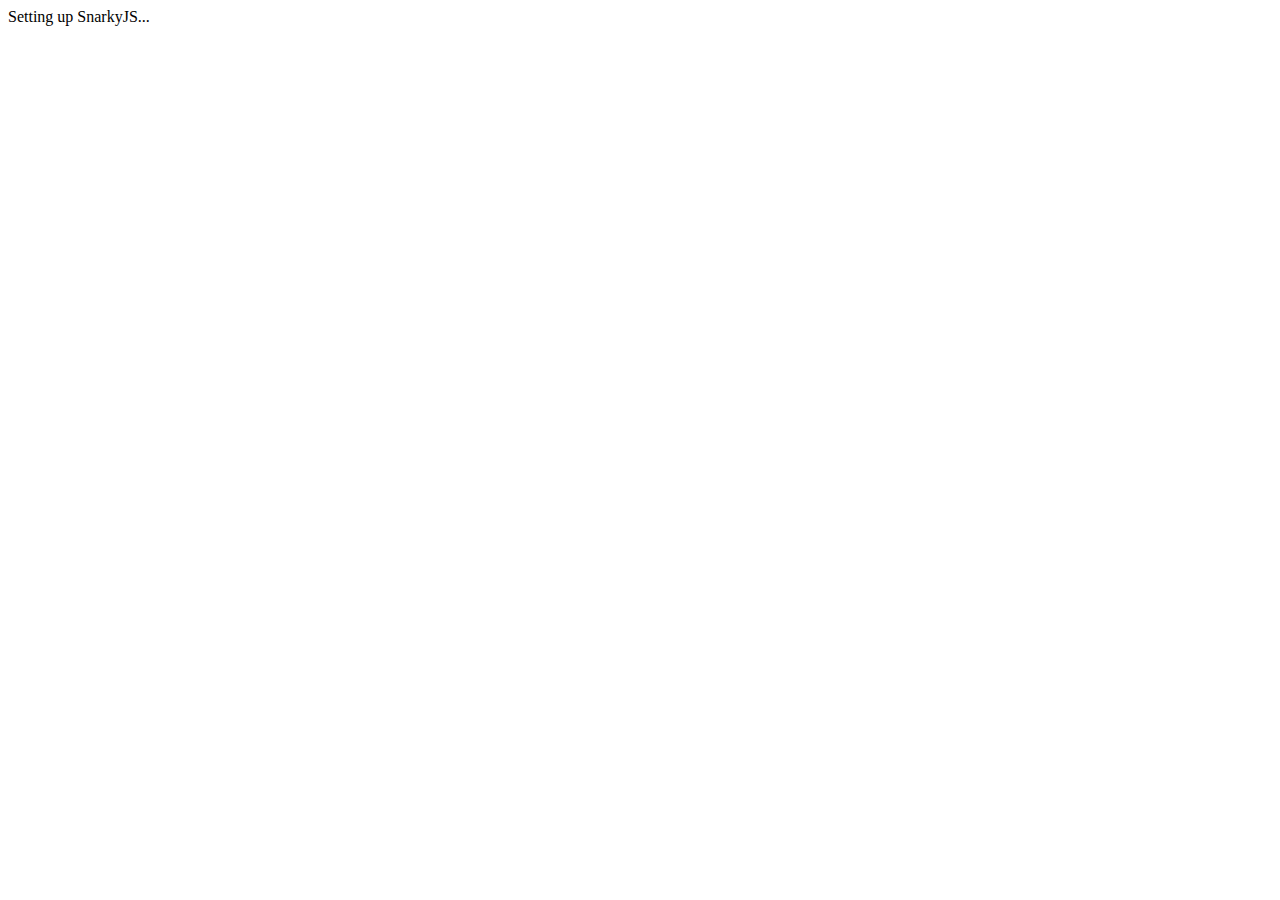
==== index.html @ 8a1d360b "Deploy gh-pages" ====
<!DOCTYPE html><html><head><meta charSet="utf-8"/><meta name="viewport" content="width=device-width"/><meta name="next-head-count" content="2"/><link rel="preload" href="/04-zkapp-browser-ui/_next/static/css/24c7c7633a7740f6.css" as="style"/><link rel="stylesheet" href="/04-zkapp-browser-ui/_next/static/css/24c7c7633a7740f6.css" data-n-g=""/><link rel="preload" href="/04-zkapp-browser-ui/_next/static/css/622f4846eff8cf1a.css" as="style"/><link rel="stylesheet" href="/04-zkapp-browser-ui/_next/static/css/622f4846eff8cf1a.css" data-n-p=""/><noscript data-n-css=""></noscript><script defer="" nomodule="" src="/04-zkapp-browser-ui/_next/static/chunks/polyfills-c67a75d1b6f99dc8.js"></script><script src="/04-zkapp-browser-ui/_next/static/chunks/webpack-2c6b5a52c39d44d8.js" defer=""></script><script src="/04-zkapp-browser-ui/_next/static/chunks/framework-1953e1d799c40608.js" defer=""></script><script src="/04-zkapp-browser-ui/_next/static/chunks/main-ea4c4a02e5a4851f.js" defer=""></script><script src="/04-zkapp-browser-ui/_next/static/chunks/pages/_app-0c355993e8c9def2.js" defer=""></script><script src="/04-zkapp-browser-ui/_next/static/chunks/pages/index-34c08689ab2f67d0.js" defer=""></script><script src="/04-zkapp-browser-ui/_next/static/AJ9tC9RJXEcaarYlJ0xw0/_buildManifest.js" defer=""></script><script src="/04-zkapp-browser-ui/_next/static/AJ9tC9RJXEcaarYlJ0xw0/_ssgManifest.js" defer=""></script></head><body><div id="__next"><div><div> <!-- -->Setting up SnarkyJS...<!-- --> </div></div></div><script id="__NEXT_DATA__" type="application/json">{"props":{"pageProps":{}},"page":"/","query":{},"buildId":"AJ9tC9RJXEcaarYlJ0xw0","assetPrefix":"/04-zkapp-browser-ui","nextExport":true,"autoExport":true,"isFallback":false,"scriptLoader":[]}</script></body></html>
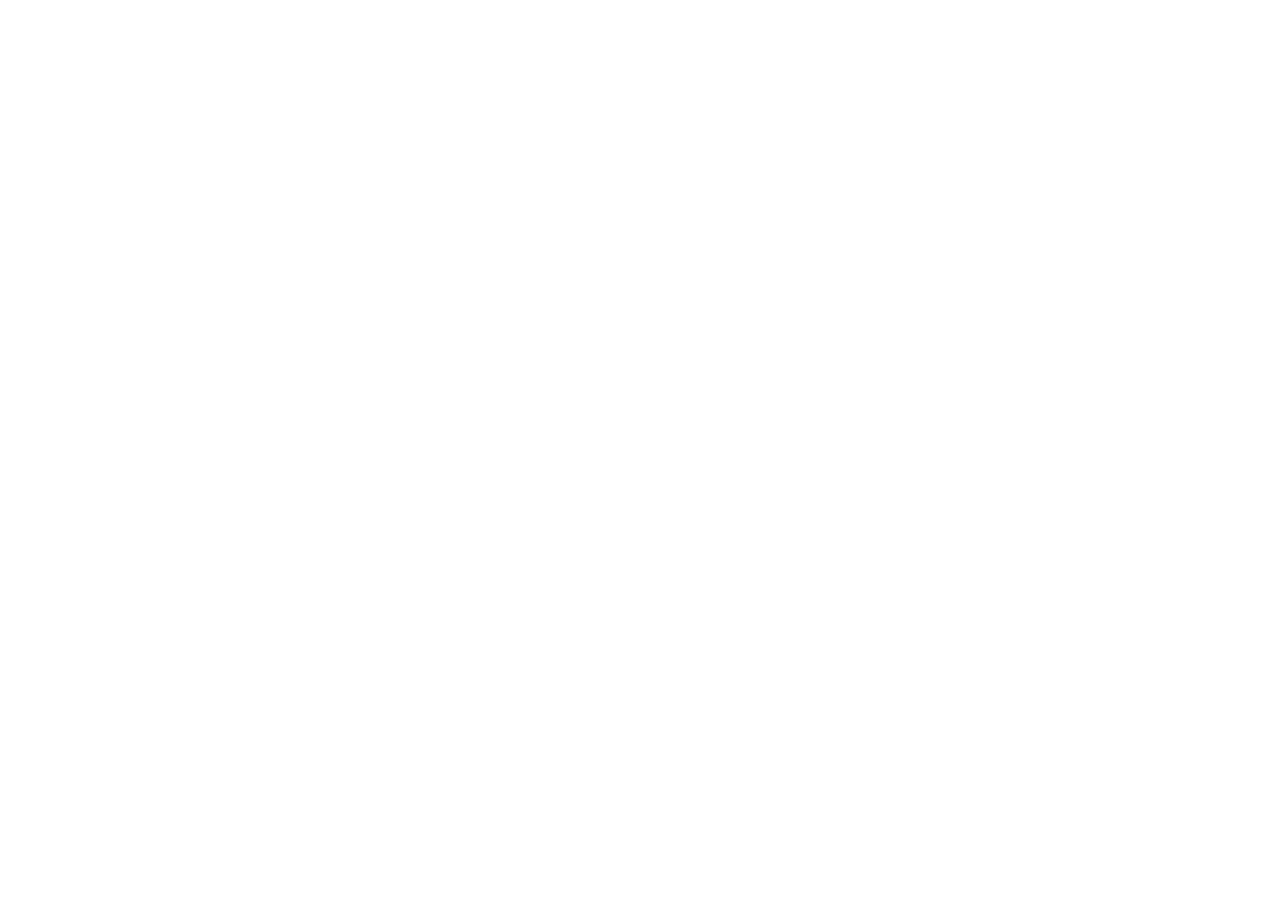
==== commit 1b1bde21: "Deploy gh-pages" ====
--- a/index.html
+++ b/index.html
@@ -1 +1 @@
-<!DOCTYPE html><html><head><meta charSet="utf-8"/><meta name="viewport" content="width=device-width"/><meta name="next-head-count" content="2"/><link rel="preload" href="/04-zkapp-browser-ui/_next/static/css/24c7c7633a7740f6.css" as="style"/><link rel="stylesheet" href="/04-zkapp-browser-ui/_next/static/css/24c7c7633a7740f6.css" data-n-g=""/><link rel="preload" href="/04-zkapp-browser-ui/_next/static/css/622f4846eff8cf1a.css" as="style"/><link rel="stylesheet" href="/04-zkapp-browser-ui/_next/static/css/622f4846eff8cf1a.css" data-n-p=""/><noscript data-n-css=""></noscript><script defer="" nomodule="" src="/04-zkapp-browser-ui/_next/static/chunks/polyfills-c67a75d1b6f99dc8.js"></script><script src="/04-zkapp-browser-ui/_next/static/chunks/webpack-2c6b5a52c39d44d8.js" defer=""></script><script src="/04-zkapp-browser-ui/_next/static/chunks/framework-1953e1d799c40608.js" defer=""></script><script src="/04-zkapp-browser-ui/_next/static/chunks/main-ea4c4a02e5a4851f.js" defer=""></script><script src="/04-zkapp-browser-ui/_next/static/chunks/pages/_app-0c355993e8c9def2.js" defer=""></script><script src="/04-zkapp-browser-ui/_next/static/chunks/pages/index-34c08689ab2f67d0.js" defer=""></script><script src="/04-zkapp-browser-ui/_next/static/AJ9tC9RJXEcaarYlJ0xw0/_buildManifest.js" defer=""></script><script src="/04-zkapp-browser-ui/_next/static/AJ9tC9RJXEcaarYlJ0xw0/_ssgManifest.js" defer=""></script></head><body><div id="__next"><div><div> <!-- -->Setting up SnarkyJS...<!-- --> </div></div></div><script id="__NEXT_DATA__" type="application/json">{"props":{"pageProps":{}},"page":"/","query":{},"buildId":"AJ9tC9RJXEcaarYlJ0xw0","assetPrefix":"/04-zkapp-browser-ui","nextExport":true,"autoExport":true,"isFallback":false,"scriptLoader":[]}</script></body></html>+<!DOCTYPE html><html><head><meta charSet="utf-8"/><title>0xSamuelSukarno ZKApp</title><meta name="description" content="ZkApp By mbukhori"/><meta name="viewport" content="width=1024"/><link href="[data-uri]" rel="icon" type="image/x-icon"/><meta name="next-head-count" content="5"/><link rel="preload" href="/04-zkapp-browser-ui/_next/static/css/7cc0de504e4aa7ca.css" as="style"/><link rel="stylesheet" href="/04-zkapp-browser-ui/_next/static/css/7cc0de504e4aa7ca.css" data-n-g=""/><noscript data-n-css=""></noscript><script defer="" nomodule="" src="/04-zkapp-browser-ui/_next/static/chunks/polyfills-c67a75d1b6f99dc8.js"></script><script src="/04-zkapp-browser-ui/_next/static/chunks/webpack-c239332137fa7bcd.js" defer=""></script><script src="/04-zkapp-browser-ui/_next/static/chunks/framework-1953e1d799c40608.js" defer=""></script><script src="/04-zkapp-browser-ui/_next/static/chunks/main-ea4c4a02e5a4851f.js" defer=""></script><script src="/04-zkapp-browser-ui/_next/static/chunks/pages/_app-ee995a32b116f28d.js" defer=""></script><script src="/04-zkapp-browser-ui/_next/static/chunks/pages/index-348d9a69b7a37303.js" defer=""></script><script src="/04-zkapp-browser-ui/_next/static/lJbyB-42p508CmT72Jx4V/_buildManifest.js" defer=""></script><script src="/04-zkapp-browser-ui/_next/static/lJbyB-42p508CmT72Jx4V/_ssgManifest.js" defer=""></script></head><body><div id="__next"><div class="Home_container__bCOhY"><main class="Home_main__nLjiQ"><div id="homepage" class="Home_homepage__o_ei3"><span class="Home_homepageImg__fcRDd"> </span><a id="connectBtn" style="display:block"><span class="Home_connectBtn__q4_OB"> </span></a><span id="loadingBtn" style="display:none" class="Home_loadingBtn__vAScy"> </span><span id="loading" style="display:none" class="Home_loading__IsZ5F"> </span><h1 id="status1" style="display:none" class="Home_statusTxt__dVex8">Status : Sync &amp; Checking Wallet ...</h1><h1 id="status2" style="display:none" class="Home_statusTxt__dVex8">Status : Sync DONE! Connect to Wallet...</h1><h1 id="status3" style="display:none" class="Home_statusTxt__dVex8">Status : Checking &amp; Validation Address...</h1><h1 id="status4" style="display:none" class="Home_statusTxt__dVex8">Status : Wallet Extension Not Found!</h1><h1 id="status5" style="display:none" class="Home_statusTxt__dVex8">Status : Address Not Valid or No Balance!</h1><h1 id="status6" style="display:none" class="Home_statusTxt__dVex8">Status : READY FOR TRANSACTION!!!</h1><span id="caution" style="display:none" class="Home_caution__VEpHP"> </span><span id="succes" style="display:none" class="Home_succes__k1IzW"> </span><h1 id="ftxt" style="display:none" class="Home_faucetTxt__R0HSg">Invalid Account or No Balance!! Please check and fund on this link </h1><h1 id="walletTxt" style="display:none" class="Home_walletTxt__aVJtU">Could not find a wallet. Please Install Auro wallet and Re-Connect!! </h1><a id="backNoAccount" style="display:none"><span class="Home_backNoAccount__s1McX"> </span></a><a id="backNoWallet" style="display:none"><span class="Home_backNoWallet__IBr_n"> </span></a><span id="banner" style="display:block" class="Home_banner__WnS5R"> </span><span id="banner2" style="display:block" class="Home_banner2__nEGJg"> </span><div id="footer" style="display:block"><span id="footerbg" style="display:block" class="Home_footerbg__XmJ88"> </span><a style="display:block" href="https://t.me/Hann2004" target="_blank" rel="noopener noreferrer"><span class="Home_teleIcon__qLDZz"> </span></a><a style="display:block" href="https://discordapp.com/users/yuuchan" target="_blank" rel="noopener noreferrer"><span class="Home_dcIcon__DDy4R"> </span></a><a style="display:block" href="https://github.com/0xSamuelSukarno" target="_blank" rel="noopener noreferrer"><span class="Home_gitIcon__L23x5"> </span></a><a style="display:block" href="https://twitter.com/Hannxfan" target="_blank" rel="noopener noreferrer"><span class="Home_fbIcon__HDaE7"> </span></a><span id="blank" style="visibility:hidden" class="Home_blank__VvP8P"> </span></div></div></main><footer class="Home_footer____T7K"></footer></div></div><script id="__NEXT_DATA__" type="application/json">{"props":{"pageProps":{}},"page":"/","query":{},"buildId":"lJbyB-42p508CmT72Jx4V","assetPrefix":"/04-zkapp-browser-ui","nextExport":true,"autoExport":true,"isFallback":false,"scriptLoader":[]}</script></body></html>